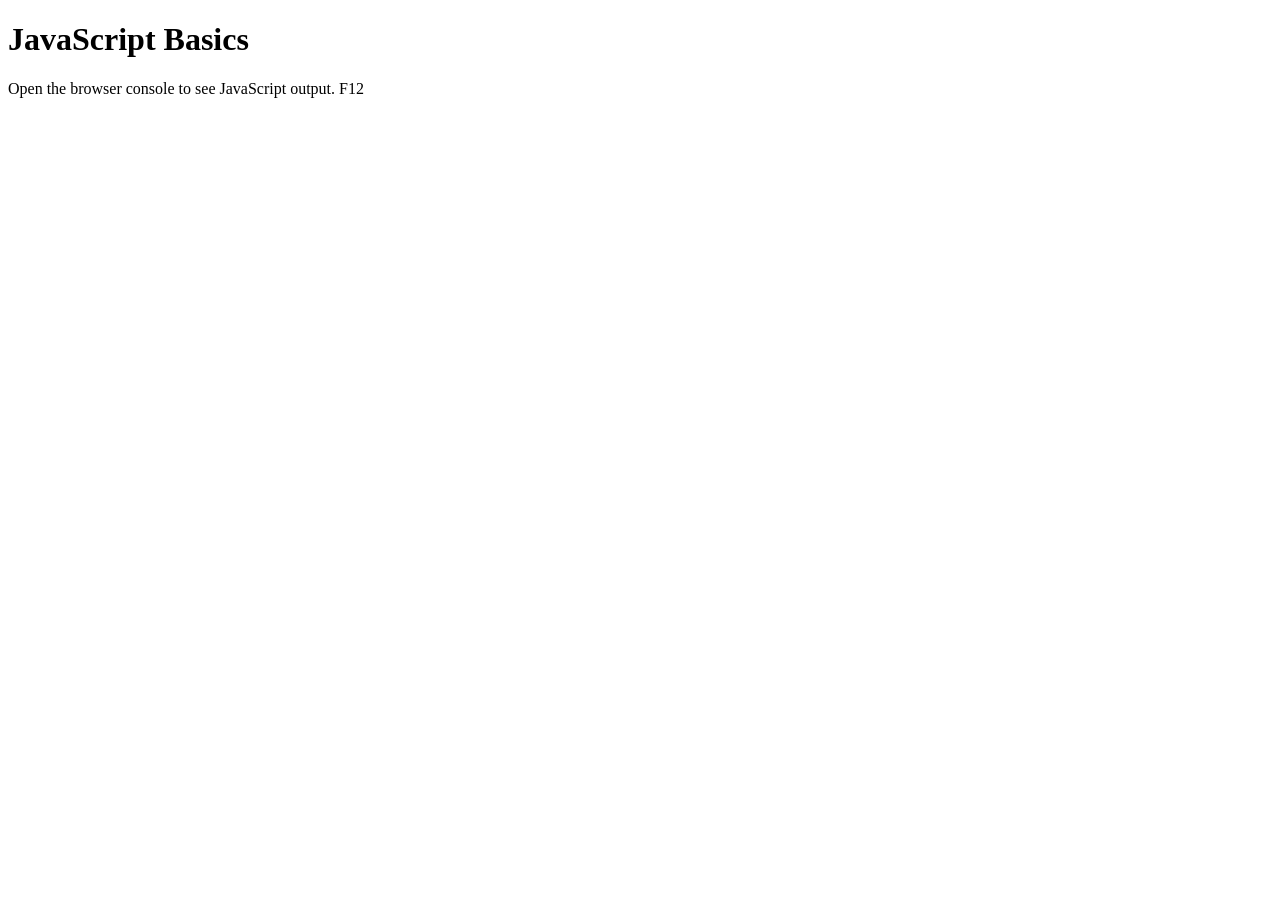
==== WS02_JavaScript_Basics/index.html @ 5fa65181 "pushh" ====
<!DOCTYPE html>
<html lang="en">
<head>
    <meta charset="UTF-8">
    <meta name="viewport" content="width=device-width, initial-scale=1.0">
    <title>JavaScript Basics</title>
</head>

<body>

    <h1>JavaScript Basics</h1>
    <p>Open the browser console to see JavaScript output. F12</p>

    <!--Link to JavaScript file-->
    <script src="js/script.js"></script>
    
</body>
</html>
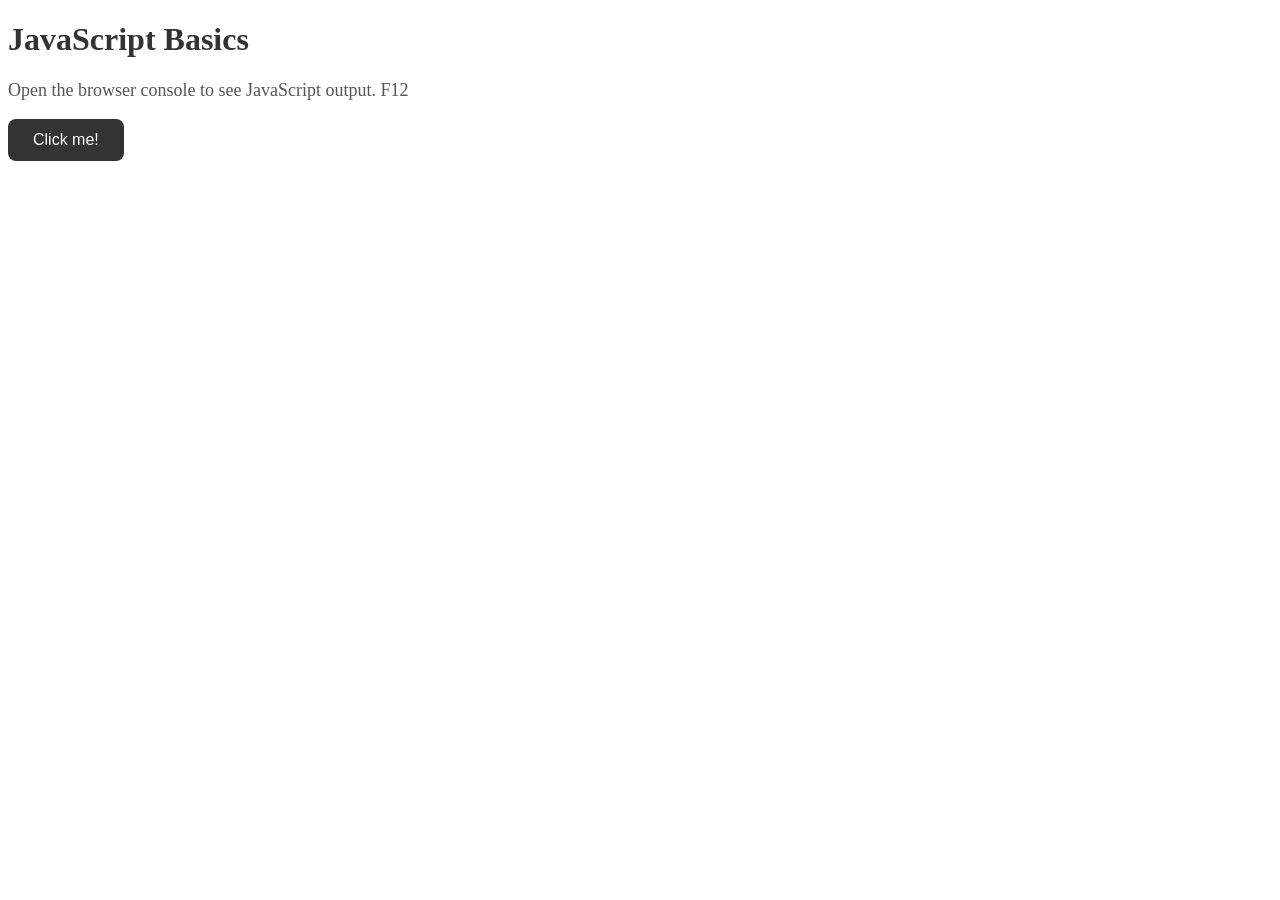
==== commit 1defcdf9: "ota" ====
--- a/WS02_JavaScript_Basics/index.html
+++ b/WS02_JavaScript_Basics/index.html
@@ -1,18 +1,22 @@
 <!DOCTYPE html>
 <html lang="en">
+
 <head>
     <meta charset="UTF-8">
     <meta name="viewport" content="width=device-width, initial-scale=1.0">
     <title>JavaScript Basics</title>
+    <link rel="stylesheet" href="styles.css">
 </head>
 
 <body>
 
     <h1>JavaScript Basics</h1>
+
     <p>Open the browser console to see JavaScript output. F12</p>
 
-    <!--Link to JavaScript file-->
+    <button onclick="showMessage()">Click me!</button>
+
     <script src="js/script.js"></script>
-    
+
 </body>
-</html>+</html>
--- a/WS02_JavaScript_Basics/styles.css
+++ b/WS02_JavaScript_Basics/styles.css
@@ -0,0 +1,32 @@
+```css
+body {
+    font-family: Arial, sans-serif;
+    background-color: #eeeeee;
+    max-width: 700px;
+    margin: 0 auto;
+    padding: 50px;
+}
+
+h1 {
+    color: #333333;
+}
+
+p {
+    font-size: 18px;
+    color: #555555;
+}
+
+button {
+    background-color: #333333;
+    color: white;
+    padding: 12px 25px;
+    border: none;
+    border-radius: 8px;
+    font-size: 16px;
+    cursor: pointer;
+}
+
+button:hover {
+    background-color: #555555;
+}
+```
